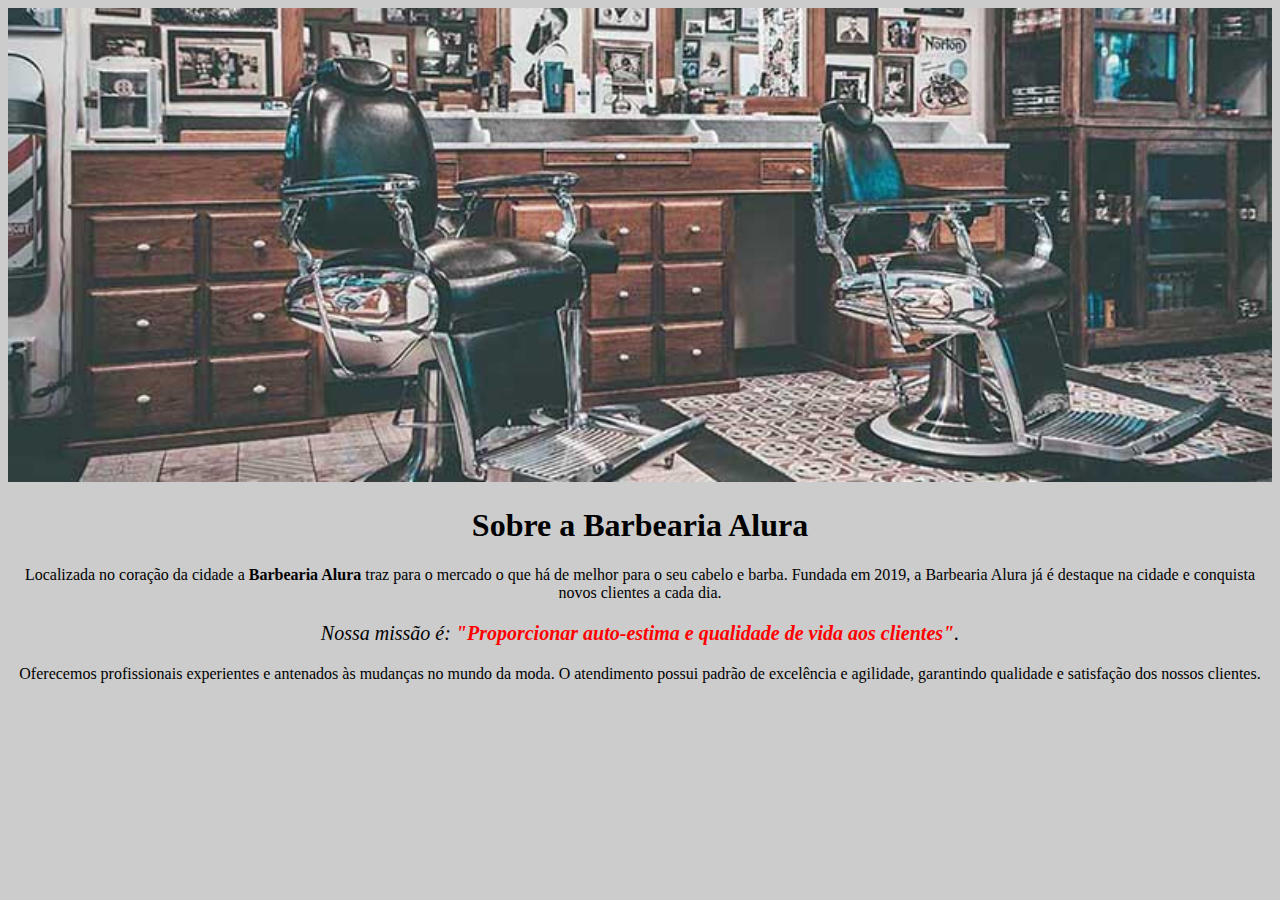
==== index.html @ 0606e729 "Adicionando banner e começando alterar o stylo da pagina" ====
<!DOCTYPE html>
<html lang="pt-br">
	<meta charset="UTF-8">
	<head>
		<title>Barbearia Alura</title>
		<link rel="stylesheet" type="text/css" href="style.css">
	</head>
	<body>
		<img id="banner" src="banner.jpg">
		<h1>Sobre a Barbearia Alura</h1>
		<p>Localizada no coração da cidade a <strong>Barbearia Alura</strong> traz para o mercado o que há de melhor para o seu cabelo e barba. Fundada em 2019, a Barbearia Alura já é destaque na cidade e conquista novos clientes a cada dia.</p>
		<p id="missao"><em>Nossa missão é: <strong>"Proporcionar auto-estima e qualidade de vida aos clientes"</strong>.</em></p>
		<p>Oferecemos profissionais experientes e antenados às mudanças no mundo da moda. O atendimento possui padrão de excelência e agilidade, garantindo qualidade e satisfação dos nossos clientes.</p>
	</body>
</html>
---- style.css ----
body {
	background: #cccccc
}
#banner {
	width: 100%
}

h1 {
	text-align: center
}

p {
	text-align: center
}

#missao {
	font-size: 20px
}

em strong {
	color: red
}
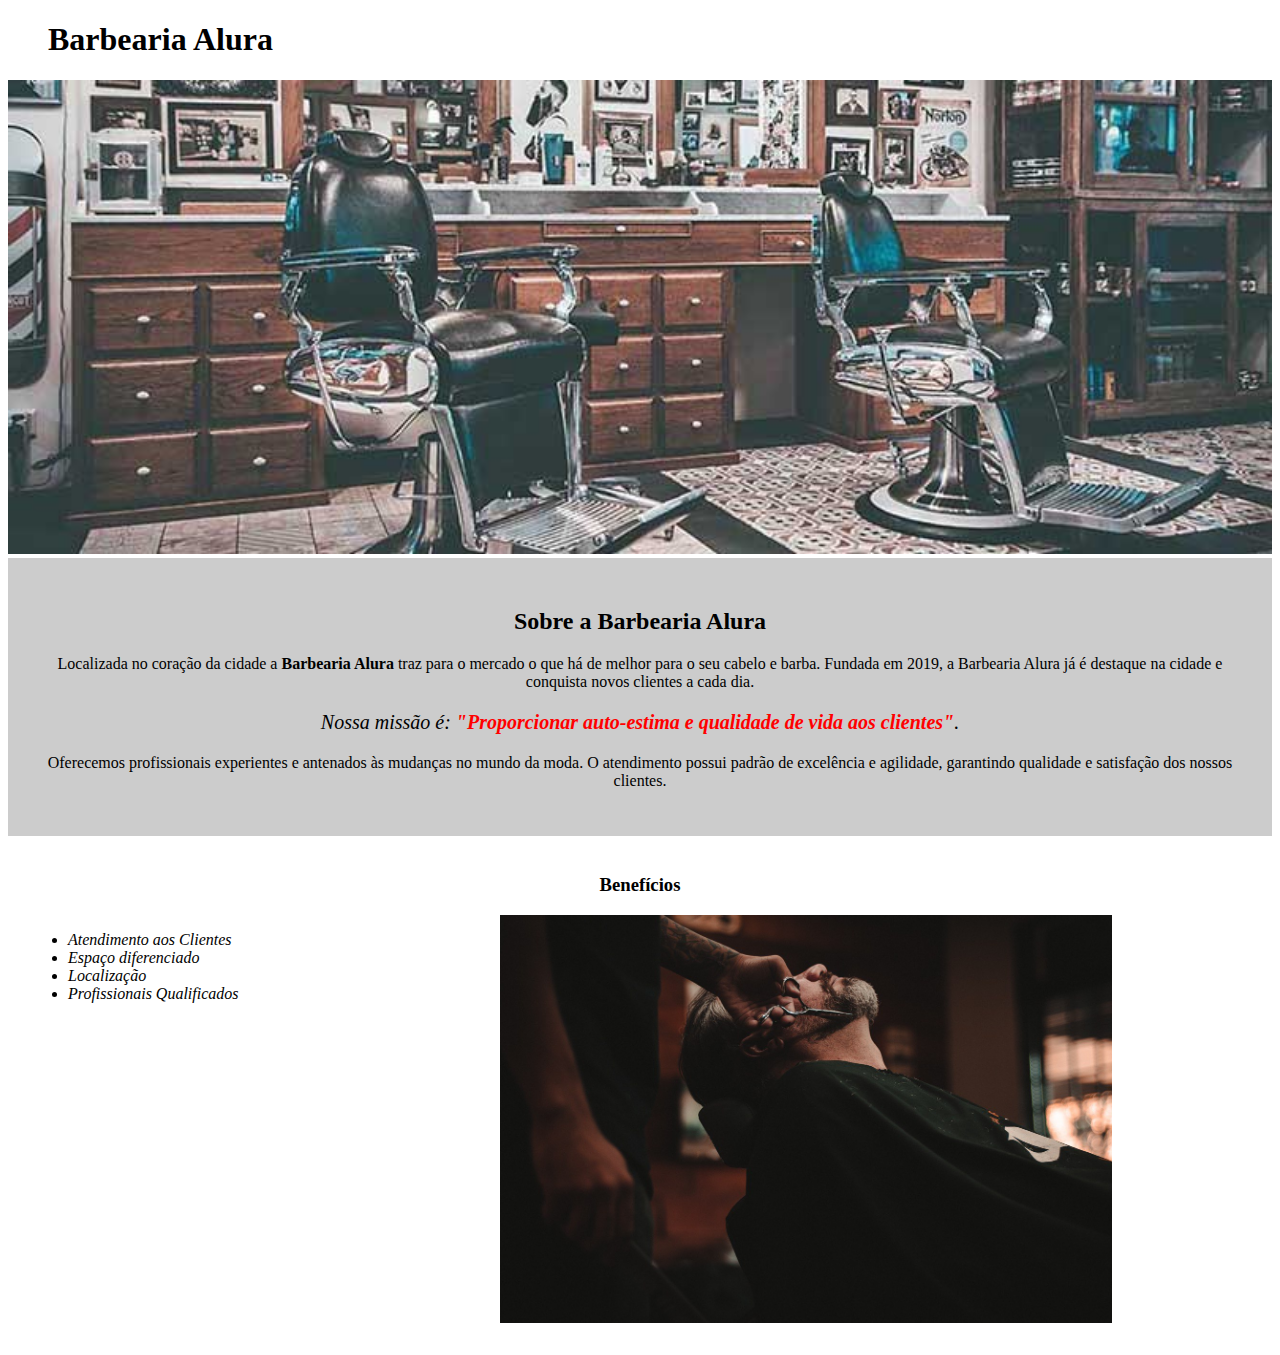
==== commit 3b65125c: "finalizando a parte 1 do curso de html e css" ====
--- a/index.html
+++ b/index.html
@@ -6,10 +6,31 @@
 		<link rel="stylesheet" type="text/css" href="style.css">
 	</head>
 	<body>
+		<header class= "titulo-principal">
+			<h1 class= "titulo-principal">Barbearia Alura</h1>
+		</header>
 		<img id="banner" src="banner.jpg">
-		<h1>Sobre a Barbearia Alura</h1>
-		<p>Localizada no coração da cidade a <strong>Barbearia Alura</strong> traz para o mercado o que há de melhor para o seu cabelo e barba. Fundada em 2019, a Barbearia Alura já é destaque na cidade e conquista novos clientes a cada dia.</p>
-		<p id="missao"><em>Nossa missão é: <strong>"Proporcionar auto-estima e qualidade de vida aos clientes"</strong>.</em></p>
-		<p>Oferecemos profissionais experientes e antenados às mudanças no mundo da moda. O atendimento possui padrão de excelência e agilidade, garantindo qualidade e satisfação dos nossos clientes.</p>
+		
+		<div  class="principal">
+			<h2 class="titulo-centralizado">Sobre a Barbearia Alura</h2>
+			
+			<p>Localizada no coração da cidade a <strong>Barbearia Alura</strong> traz para o mercado o que há de melhor para o seu cabelo e barba. Fundada em 2019, a Barbearia Alura já é destaque na cidade e conquista novos clientes a cada dia.</p>
+			
+			<p id="missao"><em>Nossa missão é: <strong>"Proporcionar auto-estima e qualidade de vida aos clientes"</strong>.</em></p>
+			
+			<p>Oferecemos profissionais experientes e antenados às mudanças no mundo da moda. O atendimento possui padrão de excelência e agilidade, garantindo qualidade e satisfação dos nossos clientes.</p>
+		</div>
+		<div class="beneficios">
+			<h3 class="titulo-centralizado">Benefícios</h3>
+
+			<ul>
+				<li class="itens">Atendimento aos Clientes</li>
+				<li class="itens">Espaço diferenciado</li>
+				<li class="itens">Localização</li>
+				<li class="itens">Profissionais Qualificados</li>
+			</ul>
+
+			<img src="beneficios.jpg" class="imagembeneficios">
+		<div>
 	</body>
 </html>
--- a/style.css
+++ b/style.css
@@ -1,13 +1,24 @@
 body {
-	background: #cccccc
+	
 }
+.titulo-principal {
+	padding-left: 20px
+}
+
+.titulo-centralizado {
+	text-align: center;
+}
+
+.principal {
+	background: #cccccc;
+	padding: 30px
+}
+
 #banner {
 	width: 100%
 }
 
-h1 {
-	text-align: center
-}
+
 
 p {
 	text-align: center
@@ -19,4 +30,25 @@
 
 em strong {
 	color: red
+}
+
+.itens {
+    font-style: italic
+}
+
+.beneficios {
+    background: #FFFFFF;
+    padding: 20px;
+}
+
+
+ul {
+    display: inline-block;
+    vertical-align: top;
+    width: 20%;
+    margin-right: 15%;
+}
+
+.imagembeneficios {
+    width: 50%;
 }